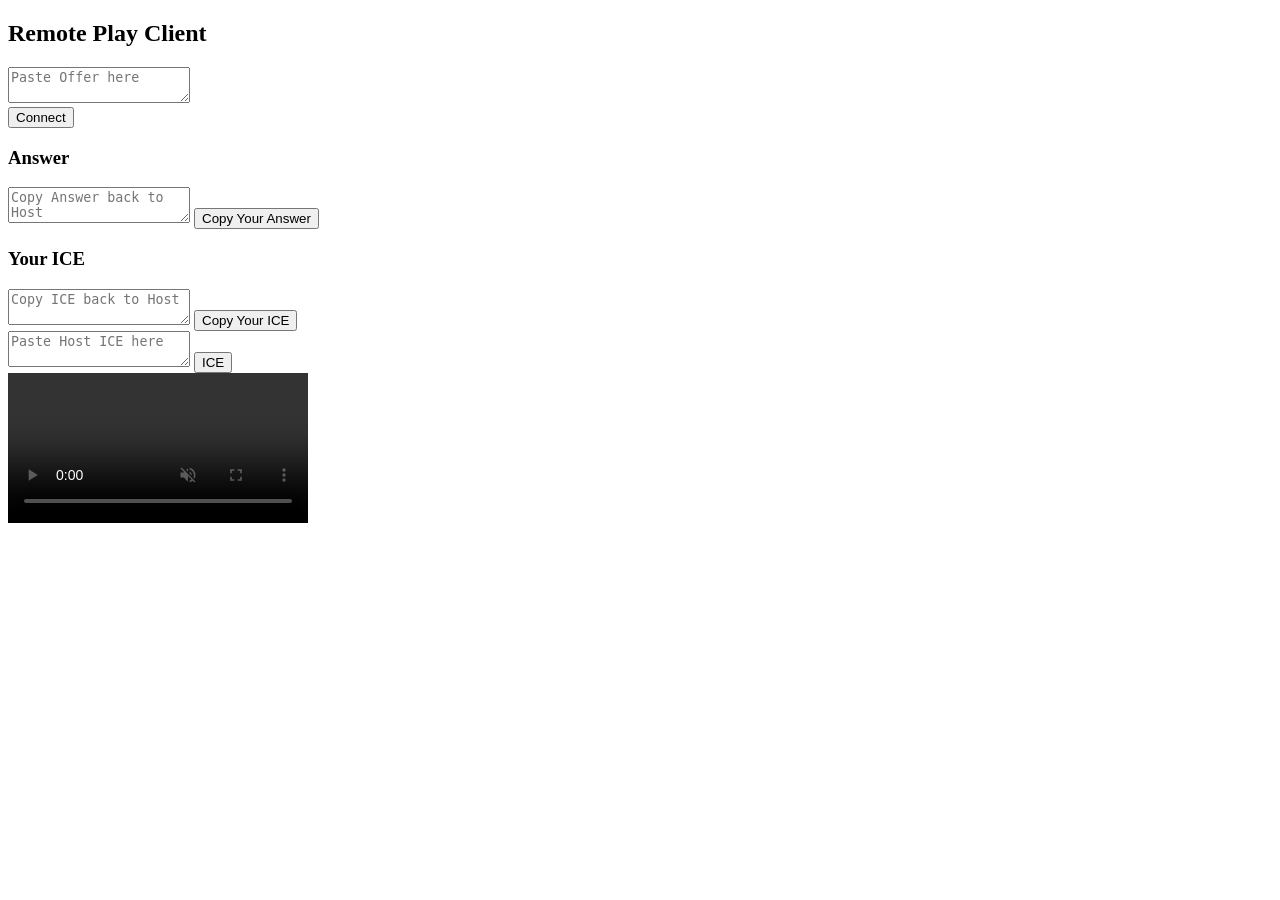
==== twins_remote_client/src/html/index.html @ 7b771bd2 "安定板" ====
<!DOCTYPE html>
<html>

<head>
    <meta charset="utf-8">
    <link rel="stylesheet" href="../style/style.css">
    <title>Remote Play Client</title>
</head>

<body>
    <h2>Remote Play Client</h2>
    <textarea id="offer" placeholder="Paste Offer here"></textarea>
    <br>
    <button onclick="connect()">Connect</button>

    <h3>Answer</h3>
    <textarea id="answer" placeholder="Copy Answer back to Host" readonly></textarea>
    <button onclick="copyAnswer()">Copy Your Answer</button>
    <br>

    <h3>Your ICE</h3>
    <textarea id="ice" placeholder="Copy ICE back to Host" readonly></textarea>
    <button onclick="copyIceCandidate()">Copy Your ICE</button>
    <br>

    <textarea id="host" placeholder="Paste Host ICE here"></textarea>
    <button onclick="onHostIce()">ICE</button>
    <br>

    <video id="video" autoplay playsinline muted controls></video>

    <script src="../js/client.js"></script>
</body>

</html>
---- twins_remote_client/src/style/style.css ----
.streaming {
    position: absolute;
    top: 0;
    width: 100%;
    height: 100%;
    background: #FFF;
    z-index: 999999999;
}
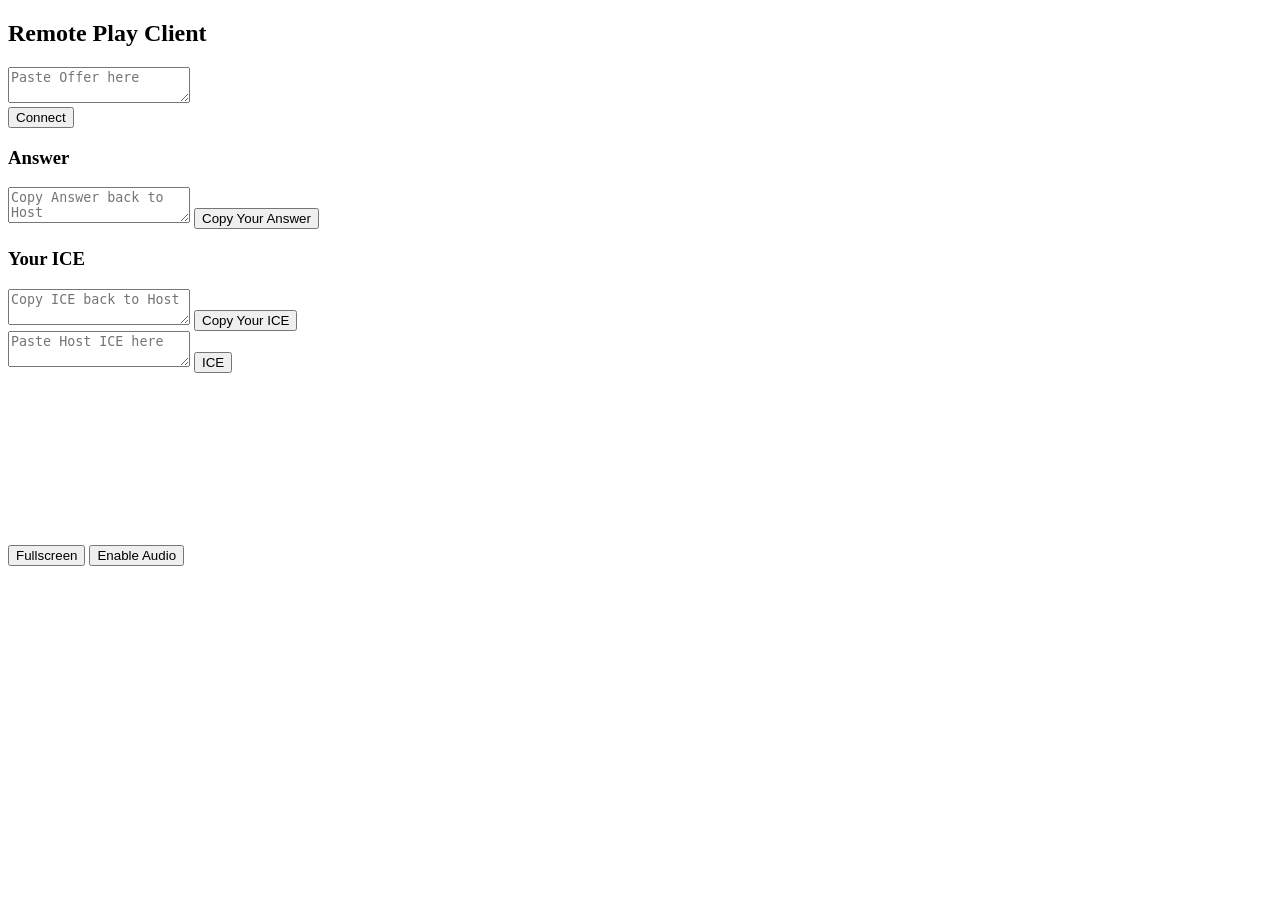
==== commit c56e67e4: "Amazon LightsailにTURNサーバーを設置" ====
--- a/twins_remote_client/src/html/index.html
+++ b/twins_remote_client/src/html/index.html
@@ -27,7 +27,12 @@
     <button onclick="onHostIce()">ICE</button>
     <br>
 
-    <video id="video" autoplay playsinline muted controls></video>
+    <div id="player">
+        <video id="video" autoplay playsinline muted></video>
+    </div>
+    <br>
+    <button onclick="toggleFullscreen()">Fullscreen</button>
+    <button onclick="onEnableAudio()">Enable Audio</button>
 
     <script src="../js/client.js"></script>
 </body>
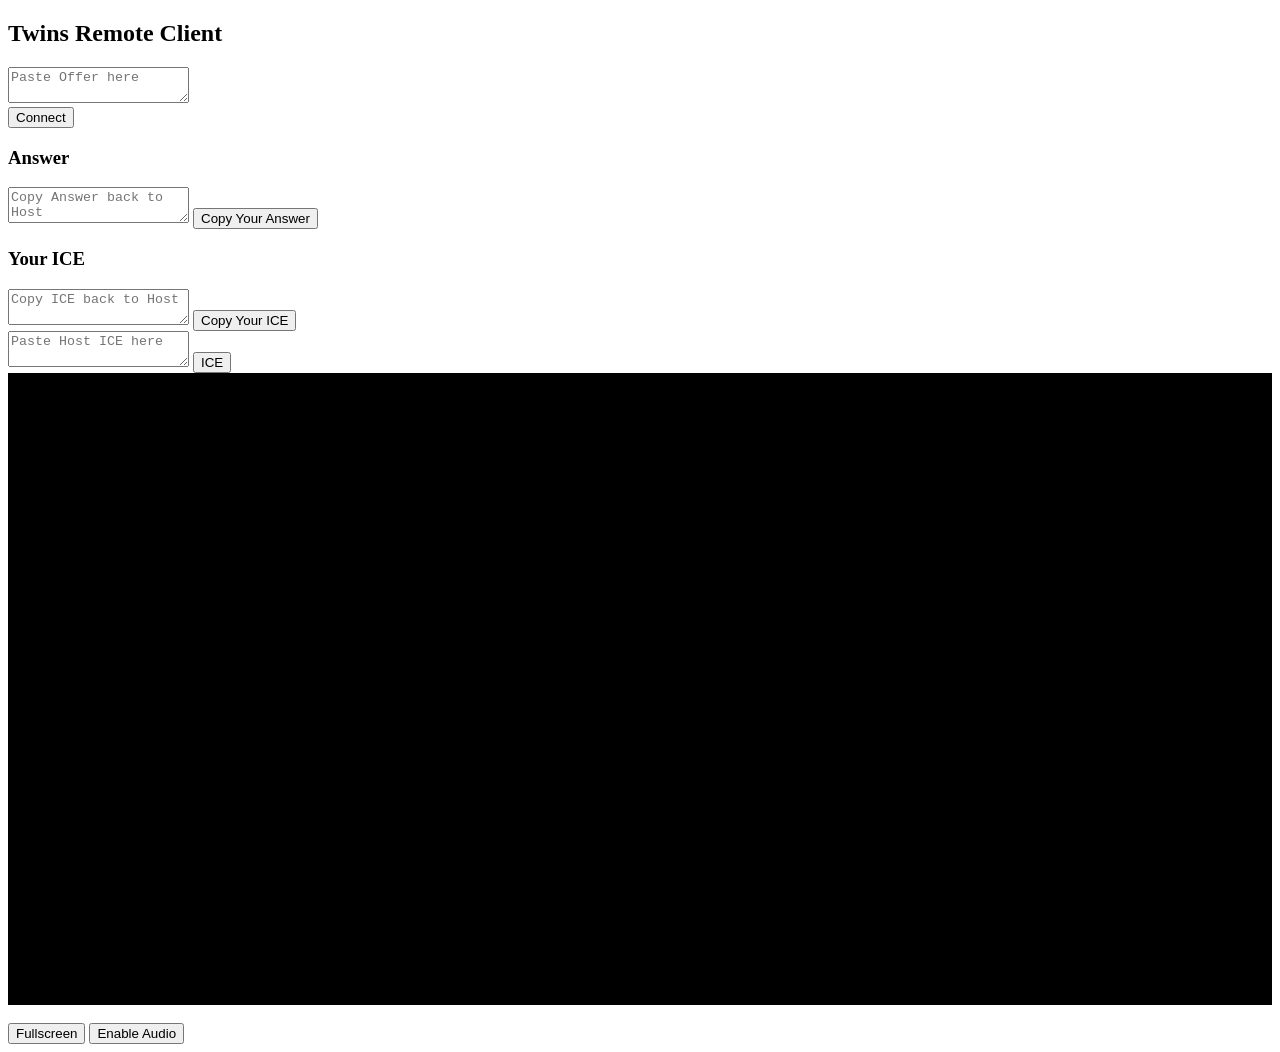
==== commit f1821595: "クライアント側をサーバーへ移行" ====
--- a/twins_remote_client/src/html/index.html
+++ b/twins_remote_client/src/html/index.html
@@ -4,11 +4,11 @@
 <head>
     <meta charset="utf-8">
     <link rel="stylesheet" href="../style/style.css">
-    <title>Remote Play Client</title>
+    <title>Twins Remote Client</title>
 </head>
 
 <body>
-    <h2>Remote Play Client</h2>
+    <h2>Twins Remote Client</h2>
     <textarea id="offer" placeholder="Paste Offer here"></textarea>
     <br>
     <button onclick="connect()">Connect</button>
